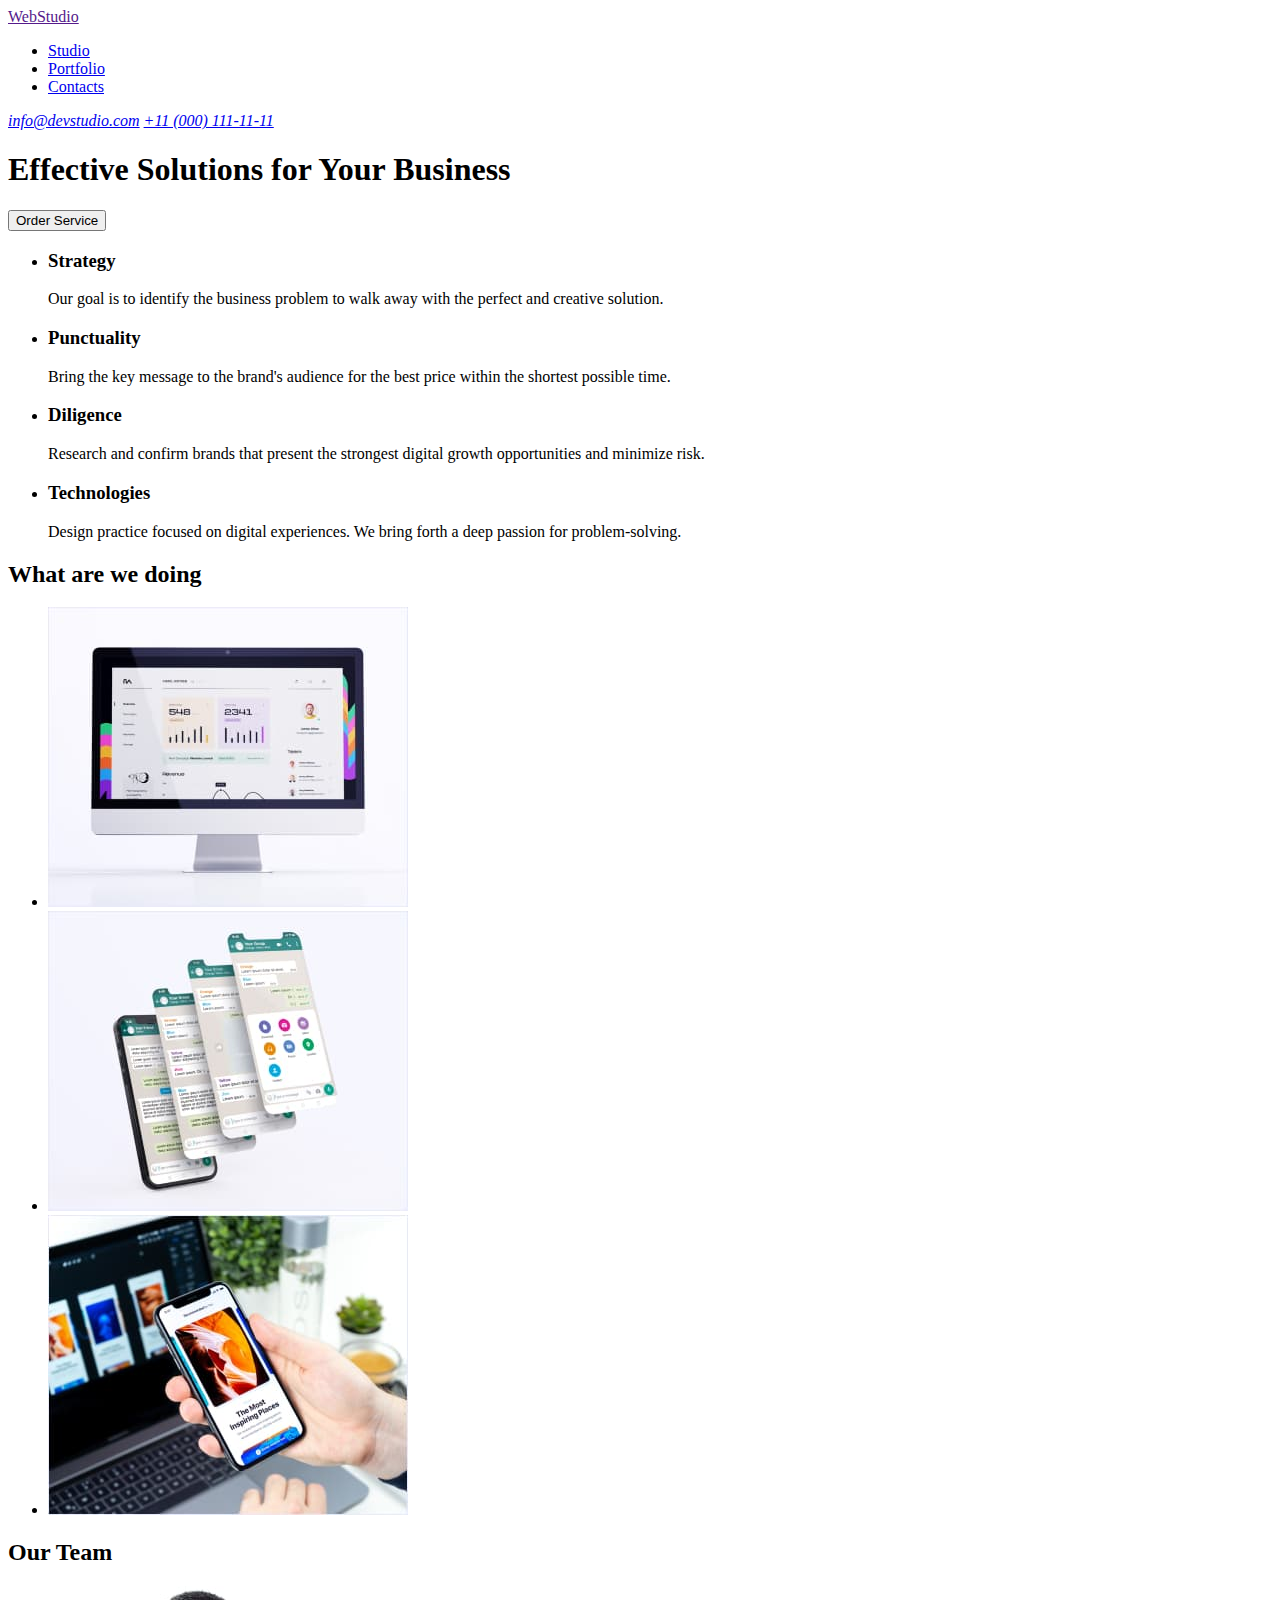
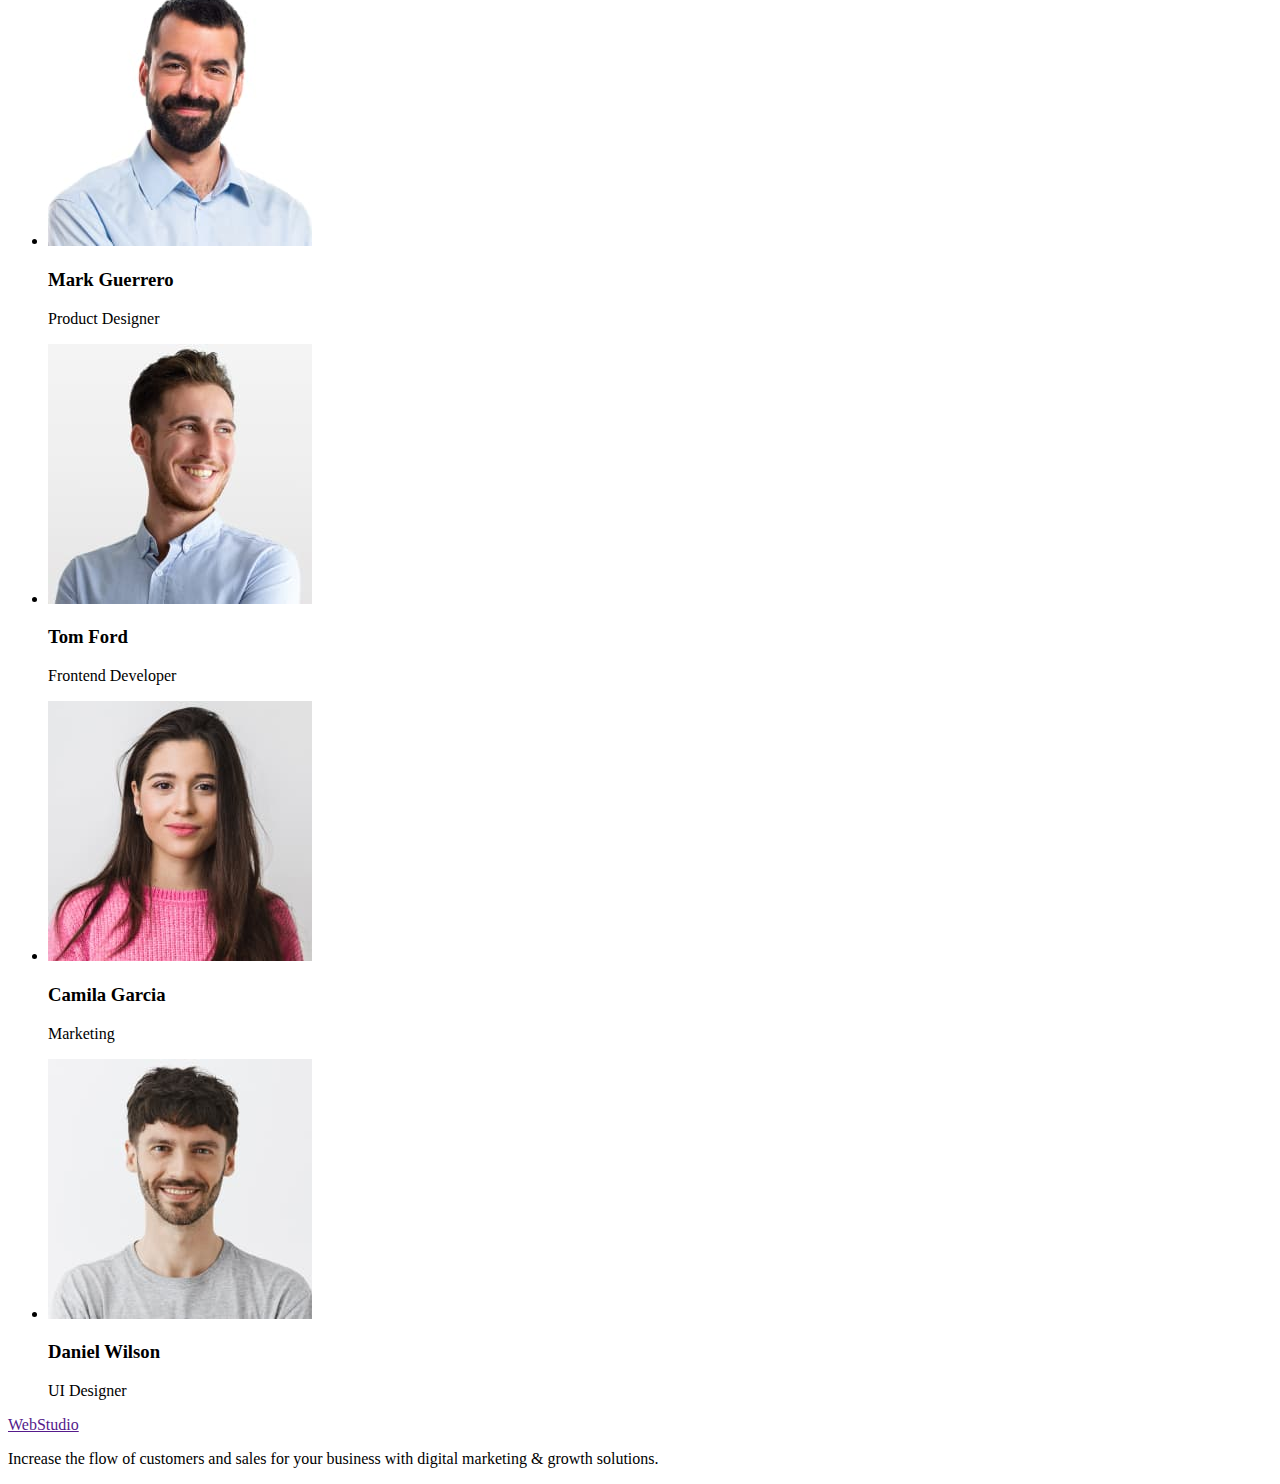
==== index.html @ 0f44c37b "Clone 1 homework" ====
<!DOCTYPE html>
<html lang="en">
  <head>
    <meta charset="UTF-8" />
    <meta http-equiv="X-UA-Compatible" content="IE=edge" />
    <meta name="viewport" content="width=device-width, initial-scale=1.0" />
    <title>WebStudio</title>
  </head>
  <body>
    <header>
      <nav>
        <a href="">WebStudio</a>
        <ul>
          <li><a href="#">Studio</a></li>
          <li><a href="#">Portfolio</a></li>
          <li><a href="#">Contacts</a></li>
        </ul>
      </nav>
      <address>
        <a href="mailto:info@devstudio.com">info@devstudio.com</a>
        <a href="tel:+110001111111">+11 (000) 111-11-11</a>
      </address>
    </header>
    <main>
      <section>
        <h1>Effective Solutions for Your Business</h1>
        <button type="button">Order Service</button>
      </section>
      <section>
        <h2 hidden>advantages</h2>
        <ul>
          <li>
            <h3>Strategy</h3>
            <p>
              Our goal is to identify the business problem to walk away with the
              perfect and creative solution.
            </p>
          </li>
          <li>
            <h3>Punctuality</h3>
            <p>
              Bring the key message to the brand's audience for the best price
              within the shortest possible time.
            </p>
          </li>
          <li>
            <h3>Diligence</h3>
            <p>
              Research and confirm brands that present the strongest digital
              growth opportunities and minimize risk.
            </p>
          </li>
          <li>
            <h3>Technologies</h3>
            <p>
              Design practice focused on digital experiences. We bring forth a
              deep passion for problem-solving.
            </p>
          </li>
        </ul>
      </section>
      <section>
        <h2>What are we doing</h2>
        <ul>
          <li>
            <img
              src="./images/product/desktop.jpg"
              alt="desktop"
              width="360"
              height="300"
            />
          </li>
          <li>
            <img
              src="./images/product/app.jpg"
              alt="app"
              width="360"
              height="300"
            />
          </li>
          <li>
            <img
              src="./images/product/mobile.jpg"
              alt="mobile"
              width="360"
              height="300"
            />
          </li>
        </ul>
      </section>
      <section>
        <h2>Our Team</h2>
        <ul>
          <li>
            <img
              src="./images/team/mark-guerrero.jpg"
              alt="photo by mark-guerrero"
              width="264"
              height="260"
            />
            <h3>Mark Guerrero</h3>
            <p>Product Designer</p>
          </li>
          <li>
            <img
              src="./images/team/tom-ford.jpg"
              alt="photo by tom-ford"
              width="264"
              height="260"
            />
            <h3>Tom Ford</h3>
            <p>Frontend Developer</p>
          </li>
          <li>
            <img
              src="./images/team/camila-garcia.jpg"
              alt="photo by camila-garcia"
              width="264"
              height="260"
            />
            <h3>Camila Garcia</h3>
            <p>Marketing</p>
          </li>
          <li>
            <img
              src="./images/team/daniel-wilson.jpg"
              alt="photo by daniel-wilson"
              width="264"
              height="260"
            />
            <h3>Daniel Wilson</h3>
            <p>UI Designer</p>
          </li>
        </ul>
      </section>
    </main>
    <footer>
      <a href="">WebStudio</a>
      <p>
        Increase the flow of customers and sales for your business with digital
        marketing & growth solutions.
      </p>
    </footer>
  </body>
</html>
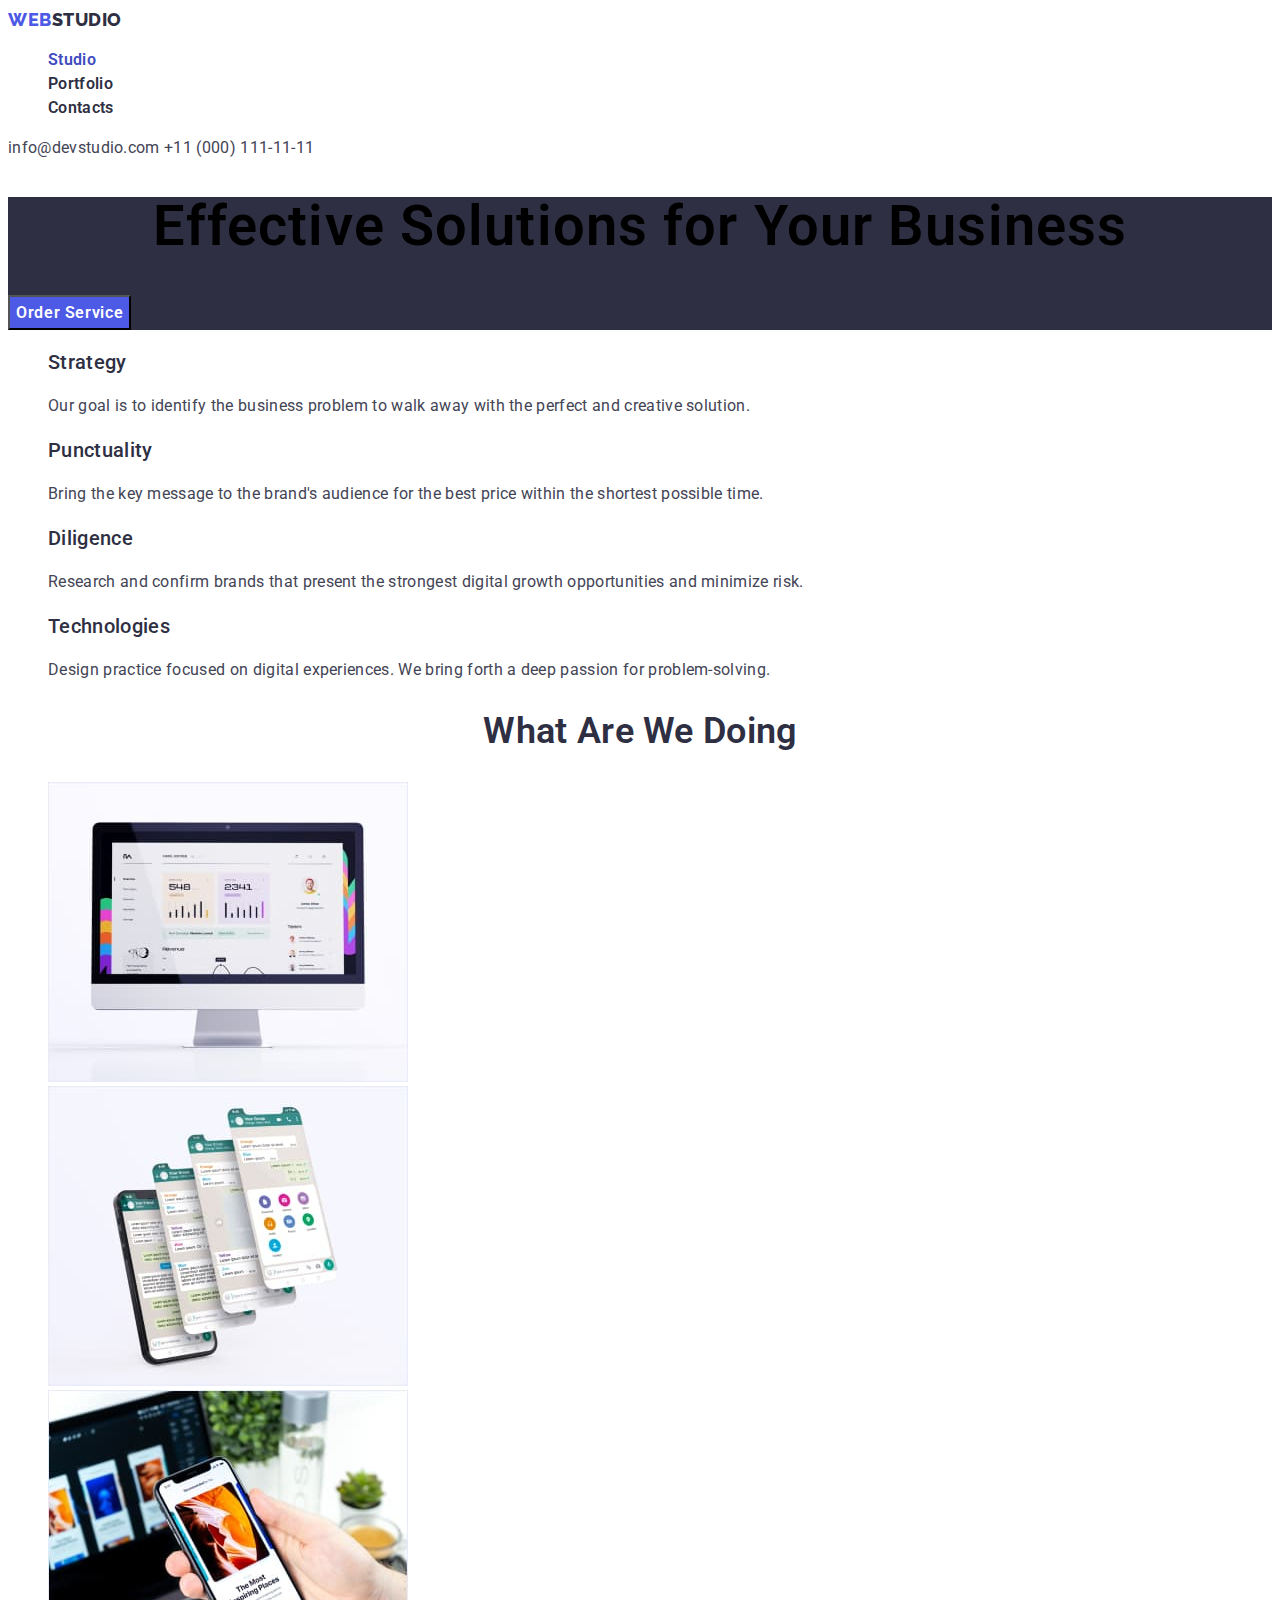
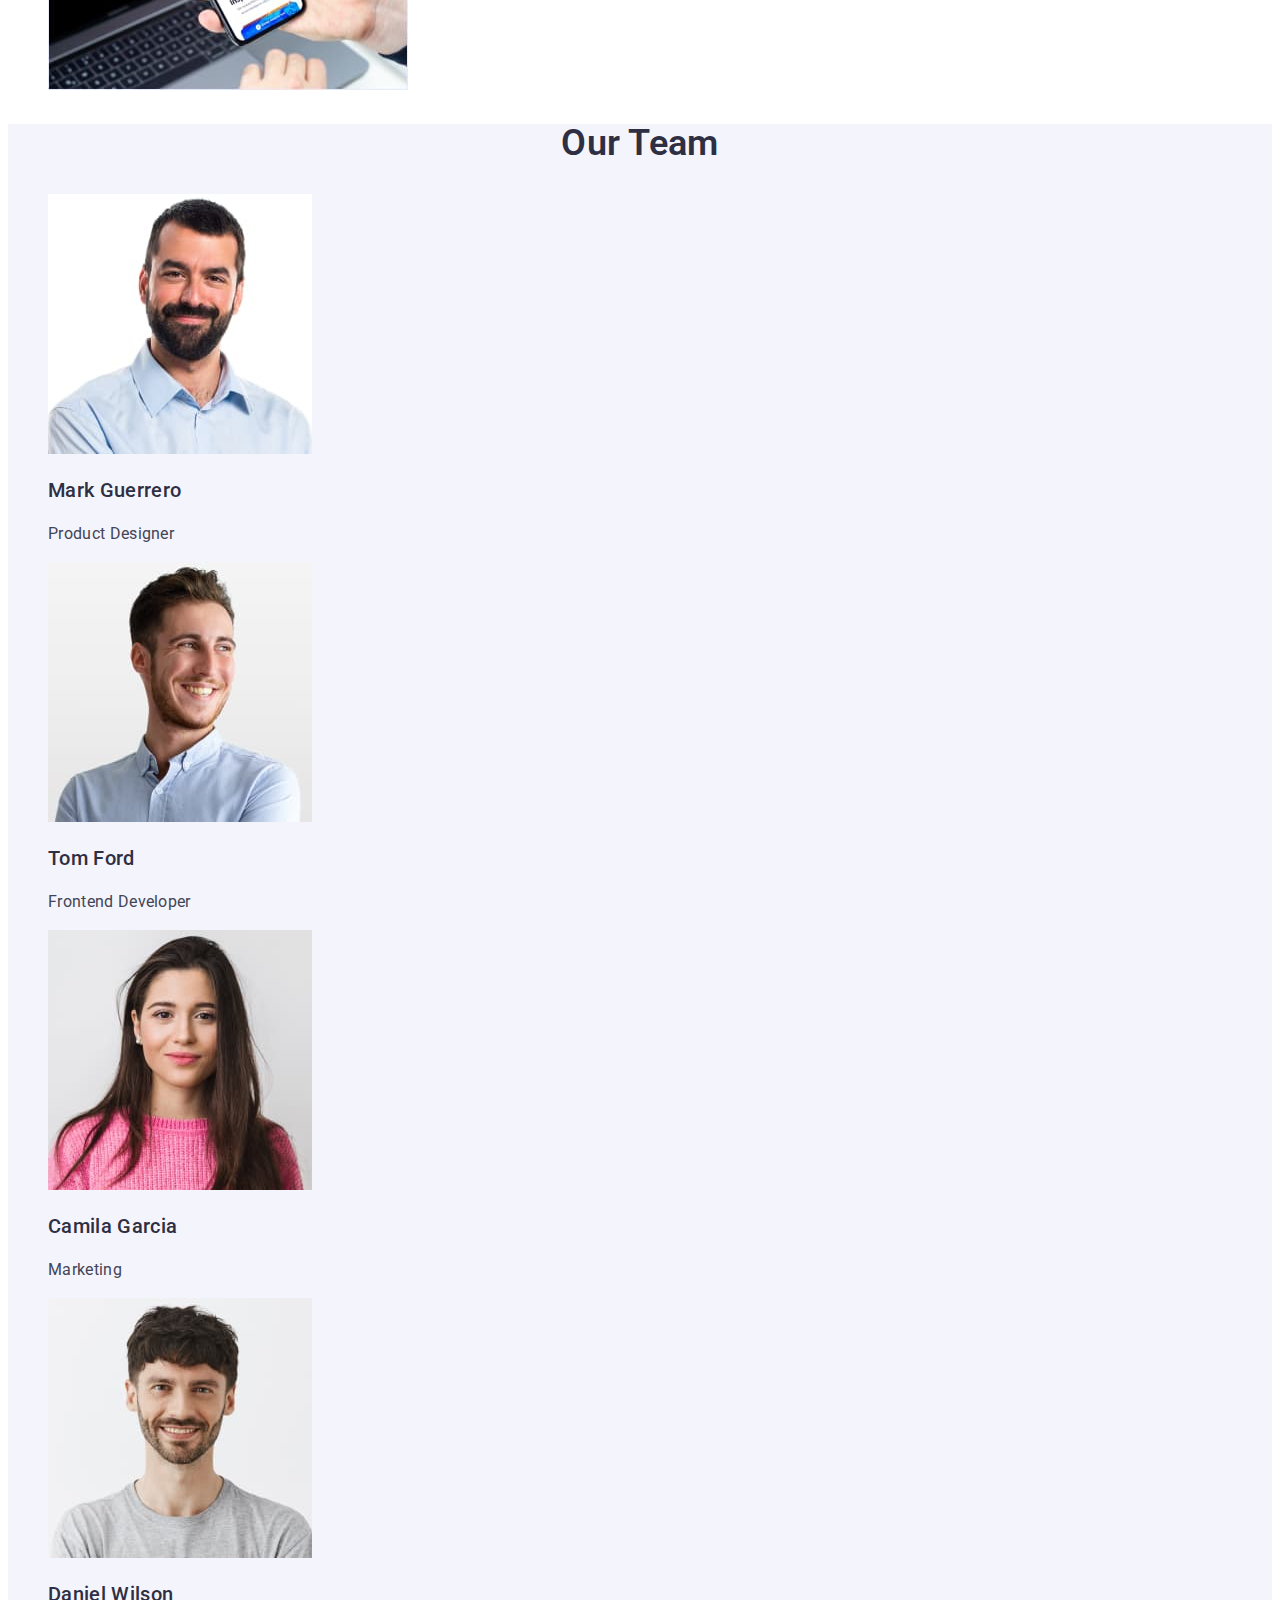
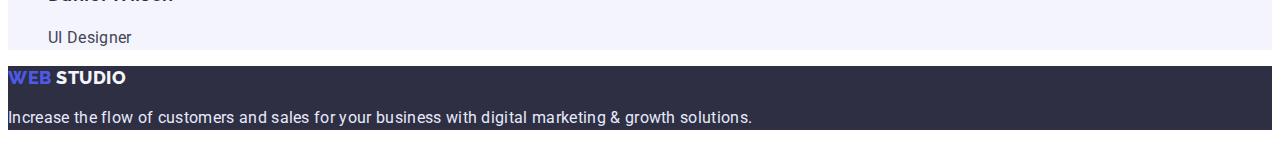
==== commit ada256cd: "add portfolio and styles" ====
--- a/index.html
+++ b/index.html
@@ -5,81 +5,105 @@
     <meta http-equiv="X-UA-Compatible" content="IE=edge" />
     <meta name="viewport" content="width=device-width, initial-scale=1.0" />
     <title>WebStudio</title>
+    <link rel="preconnect" href="https://fonts.googleapis.com" />
+    <link rel="preconnect" href="https://fonts.gstatic.com" crossorigin />
+    <link
+      href="https://fonts.googleapis.com/css2?family=Raleway:wght@800&family=Roboto:wght@400;500;700&display=swap"
+      rel="stylesheet"
+    />
+    <link rel="stylesheet" href="./css/styles.css" />
   </head>
   <body>
-    <header>
-      <nav>
-        <a href="">WebStudio</a>
-        <ul>
-          <li><a href="#">Studio</a></li>
-          <li><a href="#">Portfolio</a></li>
-          <li><a href="#">Contacts</a></li>
+    <!----------- Header------ -->
+    <header class="header">
+      <!-- ------Navigation----- -->
+      <nav class="navigation">
+        <a class="studio-logo" href=""><span class="logo">Web</span>Studio</a>
+        <ul class="menu list">
+          <li class="menu-item">
+            <a class="link link-current" href="#">Studio</a>
+          </li>
+          <li class="menu-item">
+            <a class="link" href="./portfolio.html">Portfolio</a>
+          </li>
+          <li class="menu-item">
+            <a class="link" href="#">Contacts</a>
+          </li>
         </ul>
       </nav>
-      <address>
-        <a href="mailto:info@devstudio.com">info@devstudio.com</a>
-        <a href="tel:+110001111111">+11 (000) 111-11-11</a>
+      <!-- -------Address------- -->
+      <address class="address">
+        <a class="link-address" href="mailto:info@devstudio.com"
+          >info@devstudio.com</a
+        >
+        <a class="link-address" href="tel:+110001111111">+11 (000) 111-11-11</a>
       </address>
     </header>
     <main>
+      <!------------- Hero--------- -->
+      <section class="hero-bgc">
+        <h1 class="hero">Effective Solutions for Your Business</h1>
+        <button class="hero-btn" type="button">Order Service</button>
+      </section>
+      <!--------------- Adventages---------- -->
       <section>
-        <h1>Effective Solutions for Your Business</h1>
-        <button type="button">Order Service</button>
-      </section>
-      <section>
-        <h2 hidden>advantages</h2>
-        <ul>
-          <li>
-            <h3>Strategy</h3>
-            <p>
+        <h2 class="advantages visually-hidden">advantages</h2>
+        <ul class="list">
+          <li class="advantage-item">
+            <h3 class="main-title">Strategy</h3>
+            <p class="main-text">
               Our goal is to identify the business problem to walk away with the
               perfect and creative solution.
             </p>
           </li>
-          <li>
-            <h3>Punctuality</h3>
-            <p>
+          <li class="advantage-item">
+            <h3 class="main-title">Punctuality</h3>
+            <p class="main-text">
               Bring the key message to the brand's audience for the best price
               within the shortest possible time.
             </p>
           </li>
-          <li>
-            <h3>Diligence</h3>
-            <p>
+          <li class="advantage-item">
+            <h3 class="main-title">Diligence</h3>
+            <p class="main-text">
               Research and confirm brands that present the strongest digital
               growth opportunities and minimize risk.
             </p>
           </li>
-          <li>
-            <h3>Technologies</h3>
-            <p>
+          <li class="advantage-item">
+            <h3 class="main-title">Technologies</h3>
+            <p class="main-text">
               Design practice focused on digital experiences. We bring forth a
               deep passion for problem-solving.
             </p>
           </li>
         </ul>
       </section>
+      <!------------- Product--------- -->
       <section>
-        <h2>What are we doing</h2>
-        <ul>
-          <li>
+        <h2 class="section-title">What are we doing</h2>
+        <ul class="list">
+          <li class="product-item">
             <img
+              class="product-foto"
               src="./images/product/desktop.jpg"
               alt="desktop"
               width="360"
               height="300"
             />
           </li>
-          <li>
+          <li class="product-item">
             <img
+              class="product-foto"
               src="./images/product/app.jpg"
               alt="app"
               width="360"
               height="300"
             />
           </li>
-          <li>
+          <li class="product-item">
             <img
+              class="product-foto"
               src="./images/product/mobile.jpg"
               alt="mobile"
               width="360"
@@ -88,55 +112,64 @@
           </li>
         </ul>
       </section>
-      <section>
-        <h2>Our Team</h2>
-        <ul>
-          <li>
+      <!--------------- Team----------- -->
+      <section class="team-bgc">
+        <h2 class="section-title">Our Team</h2>
+        <ul class="list">
+          <li class="team-member">
             <img
+              class="member-foto"
               src="./images/team/mark-guerrero.jpg"
               alt="photo by mark-guerrero"
               width="264"
               height="260"
             />
-            <h3>Mark Guerrero</h3>
-            <p>Product Designer</p>
+            <h3 class="main-title">Mark Guerrero</h3>
+            <p class="main-text">Product Designer</p>
           </li>
-          <li>
+          <li class="team-member">
             <img
+              class="member-foto"
               src="./images/team/tom-ford.jpg"
               alt="photo by tom-ford"
               width="264"
               height="260"
             />
-            <h3>Tom Ford</h3>
-            <p>Frontend Developer</p>
+            <h3 class="main-title">Tom Ford</h3>
+            <p class="main-text">Frontend Developer</p>
           </li>
-          <li>
+          <li class="team-member">
             <img
+              class="member-foto"
               src="./images/team/camila-garcia.jpg"
               alt="photo by camila-garcia"
               width="264"
               height="260"
             />
-            <h3>Camila Garcia</h3>
-            <p>Marketing</p>
+            <h3 class="main-title">Camila Garcia</h3>
+            <p class="main-text">Marketing</p>
           </li>
-          <li>
+          <li class="team-member">
             <img
+              class="member-foto"
               src="./images/team/daniel-wilson.jpg"
               alt="photo by daniel-wilson"
               width="264"
               height="260"
             />
-            <h3>Daniel Wilson</h3>
-            <p>UI Designer</p>
+            <h3 class="main-title">Daniel Wilson</h3>
+            <p class="main-text">UI Designer</p>
           </li>
         </ul>
       </section>
     </main>
-    <footer>
-      <a href="">WebStudio</a>
-      <p>
+    <!------------------ Footer----------- -->
+    <footer class="footer">
+      <a class="studio-logo" href="">
+        <span class="logo">Web</span>
+        <span class="studio">Studio</span>
+      </a>
+      <p class="footer-text">
         Increase the flow of customers and sales for your business with digital
         marketing & growth solutions.
       </p>
--- a/css/styles.css
+++ b/css/styles.css
@@ -0,0 +1,191 @@
+:root {
+  --primary-brand: #4d5ae5;
+  --dark: #2e2f42;
+  --pressed-state: #404bbf;
+  --success: #31d0aa;
+  --text: #434455;
+  --subtle-text: #8e8f99;
+  --accent: #e7e9fc;
+  --light: #f4f4fd;
+  --white: #fff;
+}
+
+body {
+  font-family: 'Roboto', sans-serif;
+  letter-spacing: 0.02em;
+  background-color: var(--white);
+}
+.list {
+  list-style: none;
+}
+.link {
+  text-decoration: none;
+}
+.menu .menu-item .link-current {
+  color: var(--pressed-state);
+}
+
+.visually-hidden {
+  position: absolute;
+  width: 1px;
+  height: 1px;
+  margin: -1px;
+  border: 0;
+  padding: 0;
+
+  white-space: nowrap;
+  clip-path: inset(100%);
+  clip: rect(0 0 0 0);
+  overflow: hidden;
+}
+/* ----------Component-------------------- */
+.main-text {
+  font-size: 16px;
+  line-height: 1.5;
+  color: var(--text);
+}
+.main-title {
+  font-weight: 500;
+  font-size: 20px;
+  line-height: 1.2;
+  color: var(--dark);
+}
+.section-title {
+  font-weight: 600;
+  font-size: 36px;
+  line-height: 1.11;
+  text-align: center;
+  text-transform: capitalize;
+  color: var(--dark);
+}
+/* ----------Header-------------------- */
+.header {
+  background-color: var(--white);
+}
+/* -----------Logo------------------- */
+.studio-logo {
+  font-family: 'Raleway', sans-serif;
+  font-weight: 800;
+  font-size: 18px;
+  line-height: 1.33;
+  letter-spacing: 0.03em;
+  text-transform: uppercase;
+  color: var(--dark);
+  text-decoration: none;
+}
+
+.logo {
+  color: var(--primary-brand);
+}
+/*--------------Navigation-------------- */
+.navigation .link {
+  font-weight: 600;
+  font-size: 16px;
+  line-height: 1.5;
+  color: var(--dark);
+  text-decoration: none;
+}
+.menu :hover,
+.menu :focus {
+  color: var(--pressed-state);
+}
+
+.link-address {
+  color: var(--text);
+  text-decoration: none;
+}
+.address {
+  font-style: normal;
+  font-size: 16px;
+  line-height: 1.5;
+}
+.address :hover,
+.address :focus {
+  color: var(--pressed-state);
+}
+/*-------------- Hero----------------- */
+.hero {
+  font-weight: 600;
+  font-size: 56px;
+  line-height: 1.07;
+  text-align: center;
+  letter-spacing: 0.02em;
+  /* color: var(--white); */
+}
+
+.hero-btn {
+  font-family: inherit;
+  cursor: pointer;
+  font-weight: 600;
+  font-size: 16px;
+  line-height: 1.85;
+  display: flex;
+  align-items: center;
+  letter-spacing: 0.04em;
+  background-color: var(--primary-brand);
+  color: var(--white);
+}
+.hero-btn:hover,
+.hero-btn:focus {
+  background-color: var(--pressed-state);
+}
+.hero-bgc {
+  background-color: var(--dark);
+}
+/* --------Adventages----------------- */
+/* .advantage-item {
+} */
+/* <------------- Product--------- --> */
+/* .product-item {
+}
+.product-foto {
+} */
+/* <--------------- Team----------- --> */
+.team-bgc {
+  background-color: var(--light);
+}
+/* .team-member {
+} */
+/* <------------------ Footer----------- --> */
+.footer {
+  background-color: var(--dark);
+}
+.studio {
+  color: var(--light);
+}
+.footer-text {
+  font-weight: 400;
+  font-size: 16px;
+  line-height: 1.5;
+  color: var(--accent);
+}
+/*-------------------PORTFOLIO------------ */
+/* -----------Filter-------------- */
+.filter-btn {
+  font-family: inherit;
+  cursor: pointer;
+  font-weight: 600;
+  font-size: 16px;
+  line-height: 1.5;
+  display: flex;
+  align-items: center;
+  text-align: center;
+  letter-spacing: 0.04em;
+  background-color: var(--light);
+  color: var(--primary-brand);
+}
+.filter-btn:hover,
+.filter-btn:focus {
+  background-color: var(--pressed-state);
+  color: var(--white);
+}
+
+/* -------Examples----------- */
+/* .examples {
+}
+
+.examples-item {
+} */
+/* .examples-img {
+
+} */
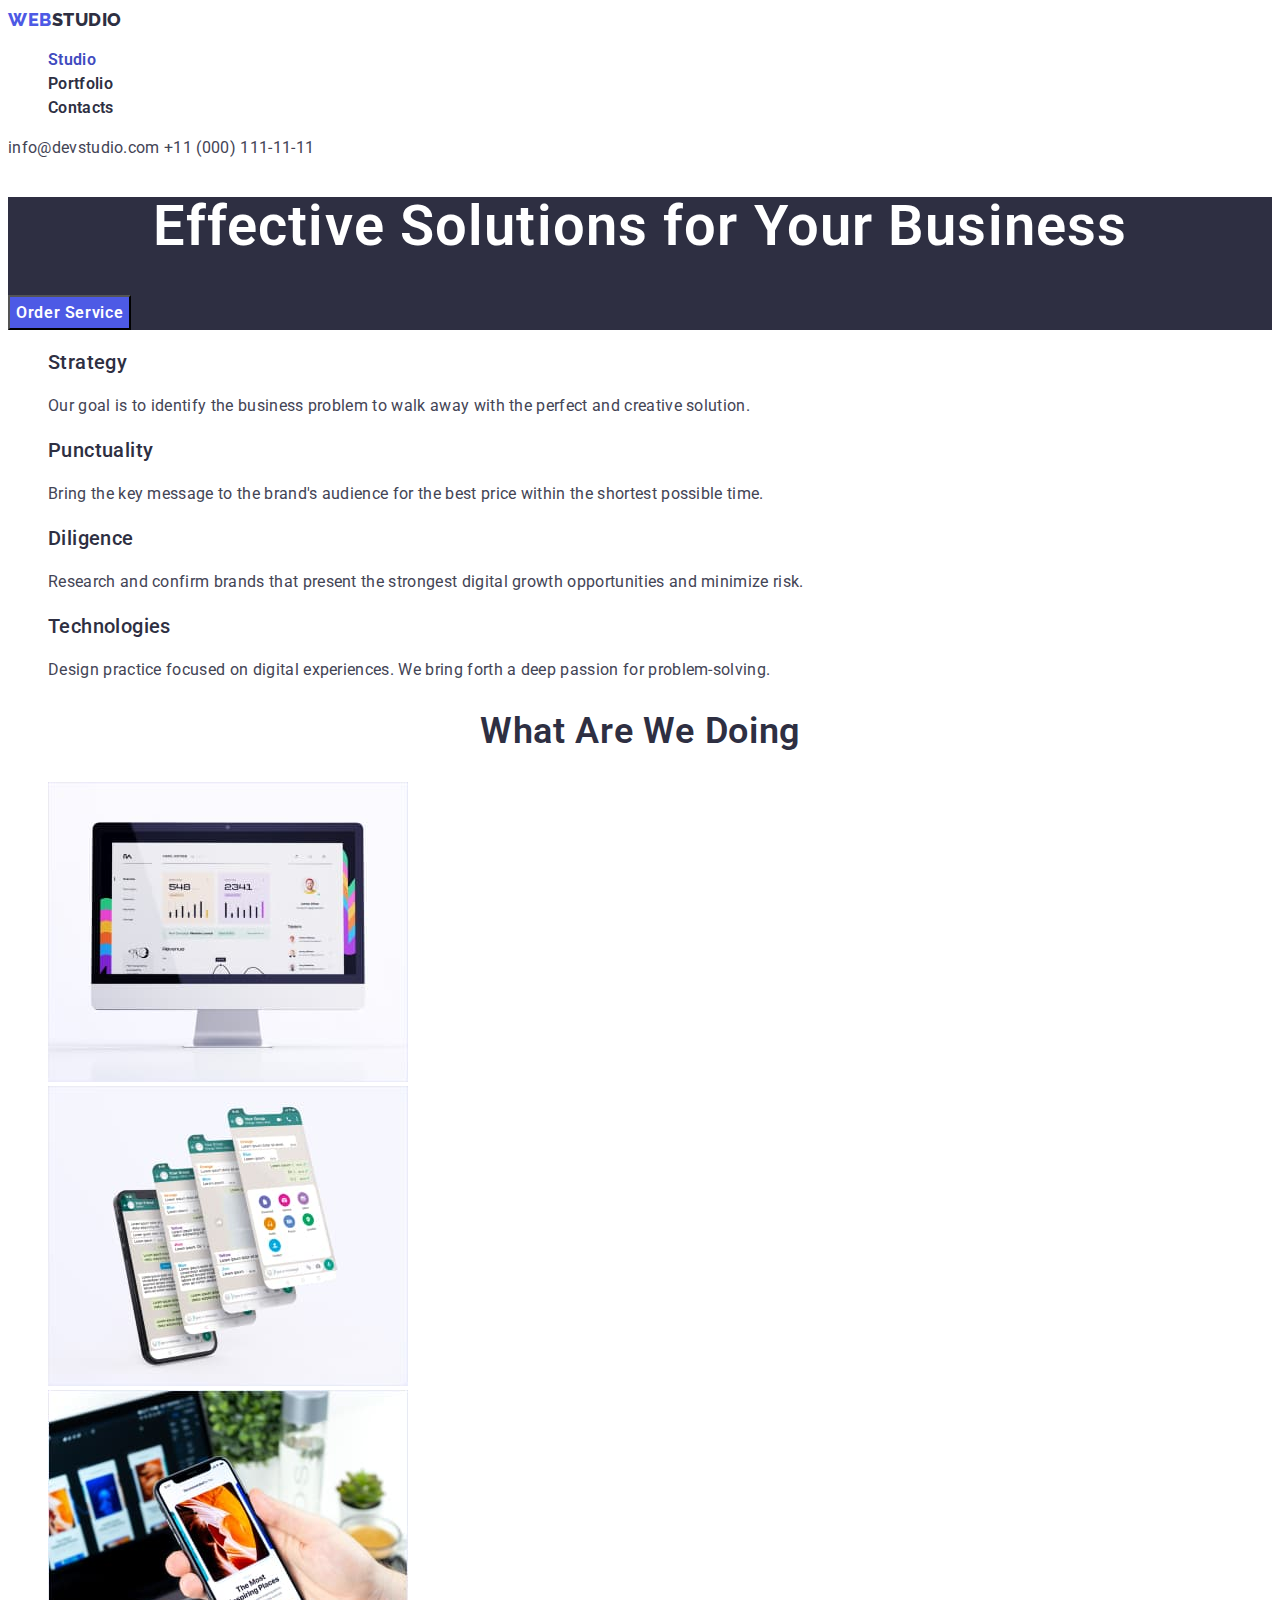
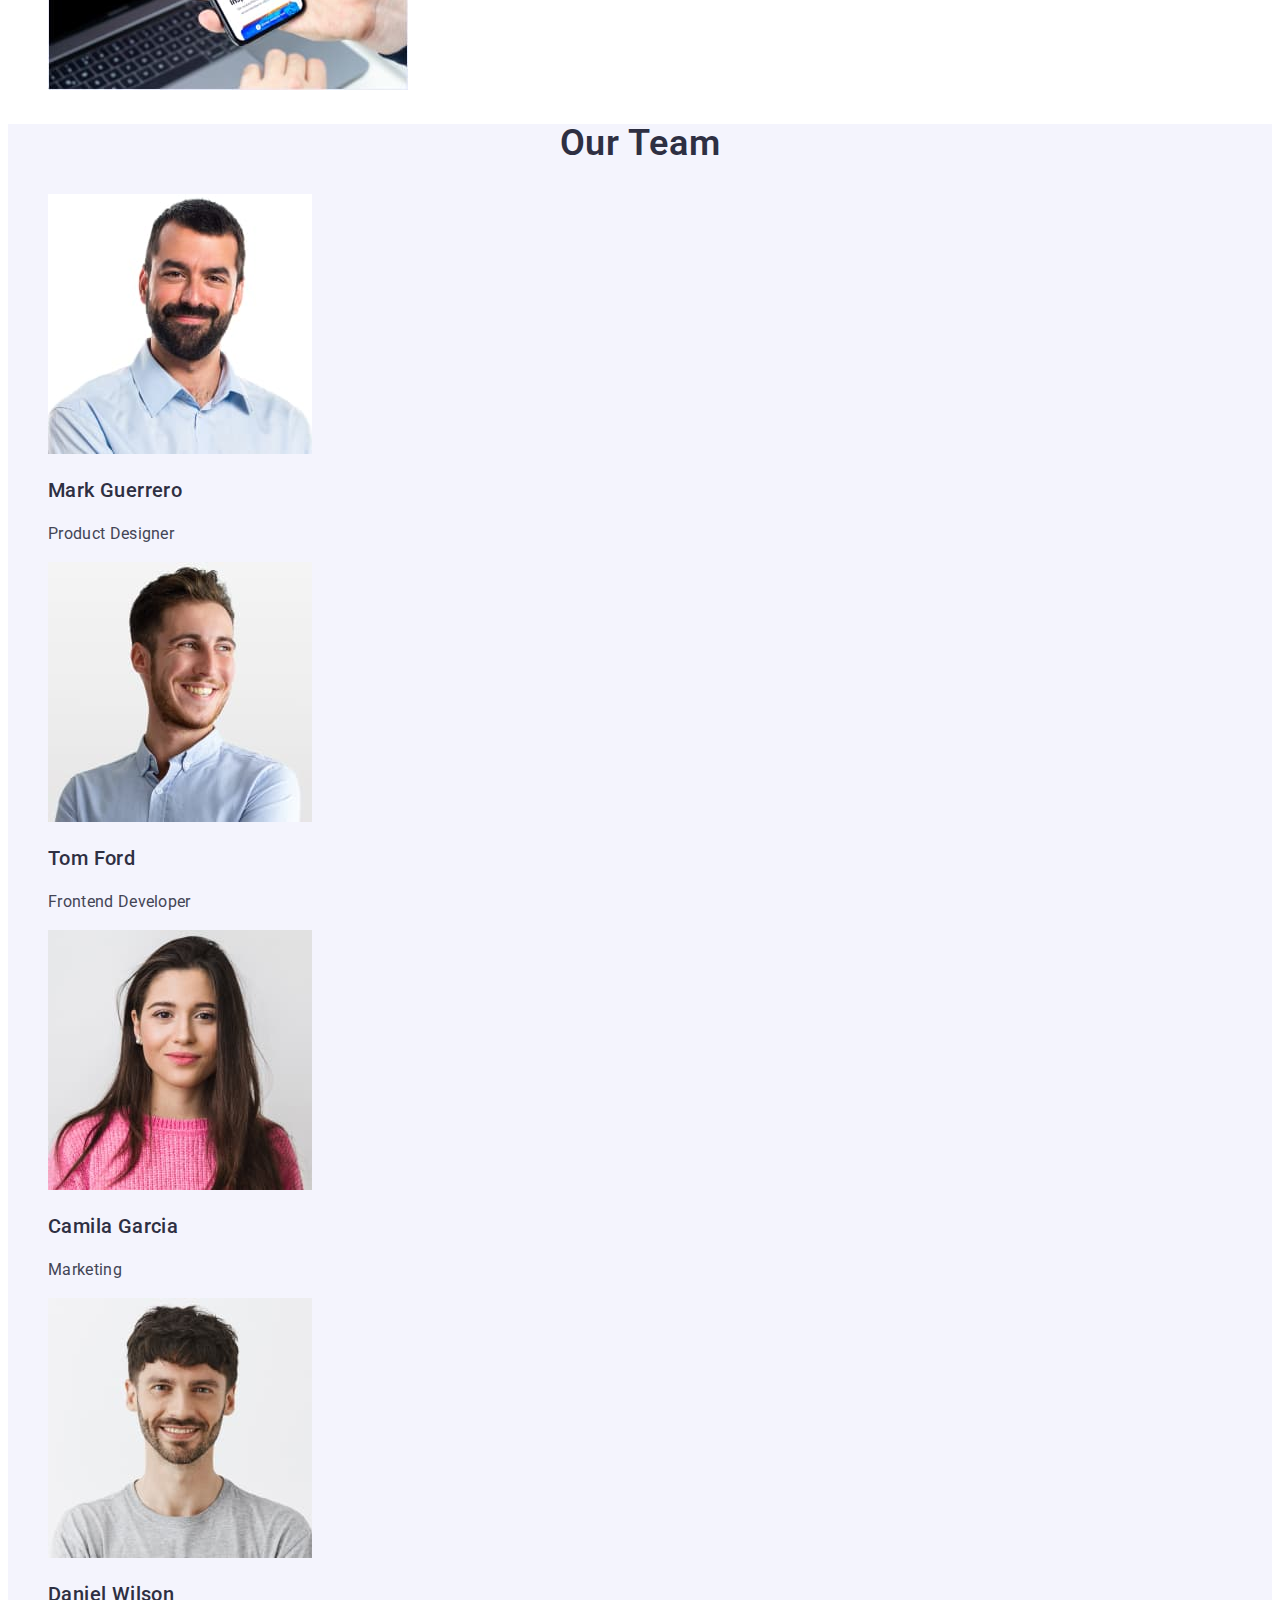
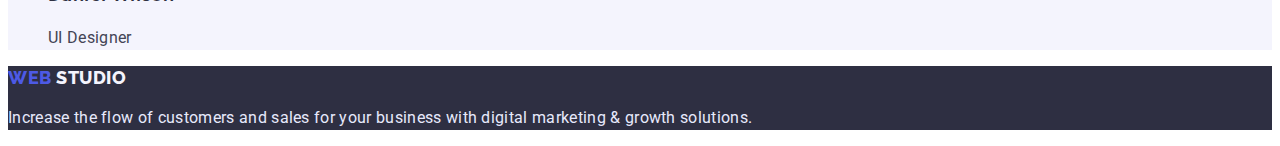
==== commit a22cfab0: "add normalize" ====
--- a/index.html
+++ b/index.html
@@ -10,6 +10,13 @@
     <link
       href="https://fonts.googleapis.com/css2?family=Raleway:wght@800&family=Roboto:wght@400;500;700&display=swap"
       rel="stylesheet"
+    />
+    <link
+      rel="stylesheet"
+      href="https://cdnjs.cloudflare.com/ajax/libs/modern-normalize/1.1.0/modern-normalize.min.css"
+      integrity="sha512-wpPYUAdjBVSE4KJnH1VR1HeZfpl1ub8YT/NKx4PuQ5NmX2tKuGu6U/JRp5y+Y8XG2tV+wKQpNHVUX03MfMFn9Q=="
+      crossorigin="anonymous"
+      referrerpolicy="no-referrer"
     />
     <link rel="stylesheet" href="./css/styles.css" />
   </head>
--- a/css/styles.css
+++ b/css/styles.css
@@ -12,7 +12,6 @@
 
 body {
   font-family: 'Roboto', sans-serif;
-  letter-spacing: 0.02em;
   background-color: var(--white);
 }
 .list {
@@ -42,12 +41,14 @@
 .main-text {
   font-size: 16px;
   line-height: 1.5;
+  letter-spacing: 0.02em;
   color: var(--text);
 }
 .main-title {
   font-weight: 500;
   font-size: 20px;
   line-height: 1.2;
+  letter-spacing: 0.02em;
   color: var(--dark);
 }
 .section-title {
@@ -56,6 +57,7 @@
   line-height: 1.11;
   text-align: center;
   text-transform: capitalize;
+  letter-spacing: 0.02em;
   color: var(--dark);
 }
 /* ----------Header-------------------- */
@@ -82,11 +84,12 @@
   font-weight: 600;
   font-size: 16px;
   line-height: 1.5;
+  letter-spacing: 0.02em;
   color: var(--dark);
   text-decoration: none;
 }
-.menu :hover,
-.menu :focus {
+.menu:hover,
+.menu:focus {
   color: var(--pressed-state);
 }
 
@@ -98,9 +101,10 @@
   font-style: normal;
   font-size: 16px;
   line-height: 1.5;
+  letter-spacing: 0.02em;
 }
-.address :hover,
-.address :focus {
+.address:hover,
+.address:focus {
   color: var(--pressed-state);
 }
 /*-------------- Hero----------------- */
@@ -110,7 +114,7 @@
   line-height: 1.07;
   text-align: center;
   letter-spacing: 0.02em;
-  /* color: var(--white); */
+  color: var(--white);
 }
 
 .hero-btn {
@@ -154,9 +158,9 @@
   color: var(--light);
 }
 .footer-text {
-  font-weight: 400;
   font-size: 16px;
   line-height: 1.5;
+  letter-spacing: 0.02em;
   color: var(--accent);
 }
 /*-------------------PORTFOLIO------------ */
